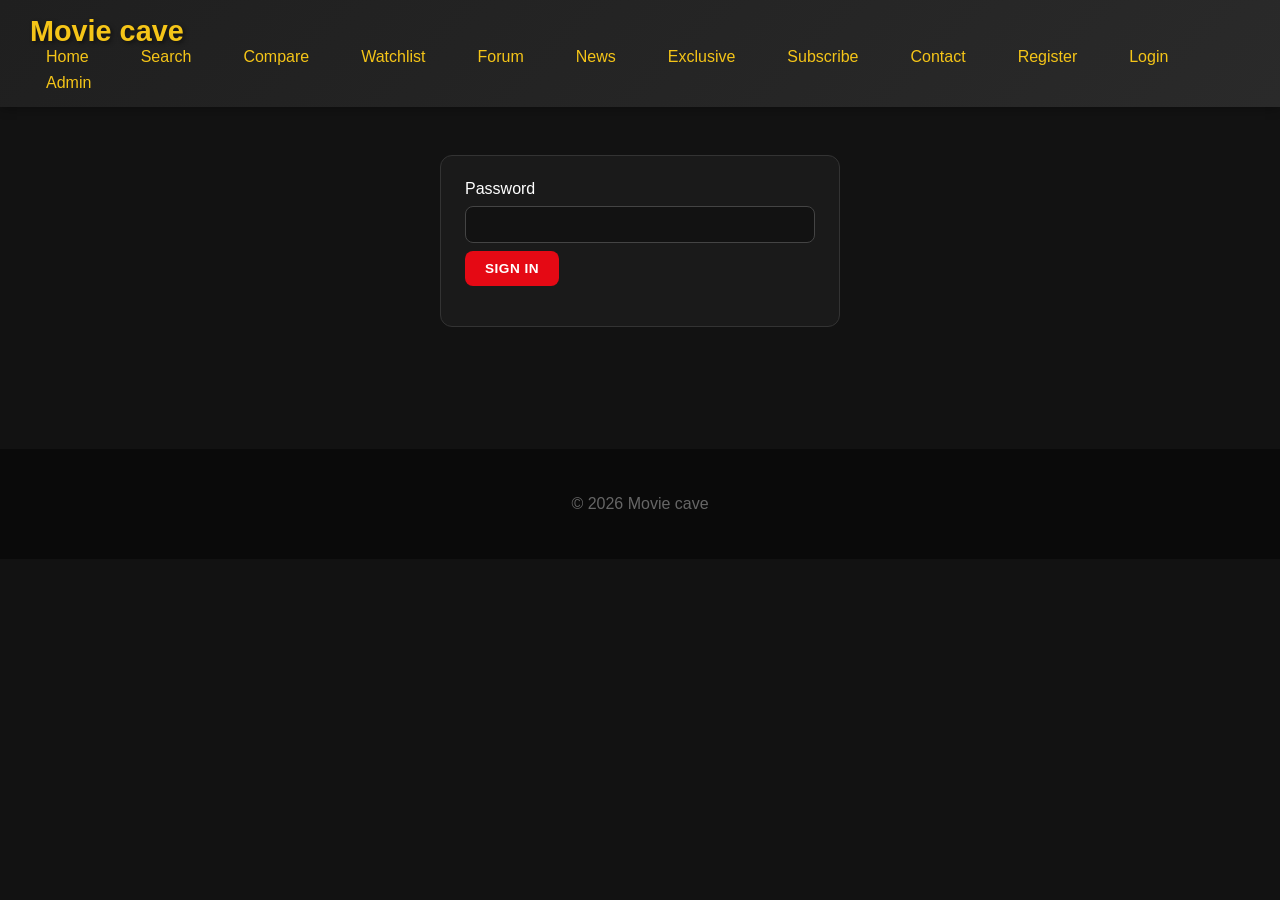
==== pages/admin.html @ 4c160a3e "Add session notification and toolbar buttons to admin panel for enhanced functionality" ====
<!DOCTYPE html>
<html lang="en">
<head>
  <meta charset="UTF-8">
  <meta name="viewport" content="width=device-width, initial-scale=1.0">
  <title>Admin — Movie cave</title>
  <link rel="stylesheet" href="../css/style.css">
</head>
<body>

<nav class="navbar">
  <h2>Movie cave</h2>
  <ul>
    <li><a href="../index.html">Home</a></li>
    <li><a href="search.html">Search</a></li>
    <li><a href="compare.html">Compare</a></li>
    <li><a href="watchlist.html">Watchlist</a></li>
    <li><a href="forum.html#forum-section">Forum</a></li>
    <li><a href="news.html">News</a></li>
    <li><a href="exclusive.html">Exclusive</a></li>
    <li><a href="subscribe.html">Subscribe</a></li>
    <li><a href="contact.html">Contact</a></li>
    <li><a href="signup.html">Register</a></li>
    <li><a href="login.html">Login</a></li>
    <li><a href="admin.html">Admin</a></li>
  </ul>
</nav>

<main class="page-main">
  <div class="admin-login" id="adminLoginBox">
    <label for="adminPass">Password</label>
    <input type="password" id="adminPass" autocomplete="current-password" style="width:100%;padding:10px;margin:8px 0;border-radius:8px;background:#121212;color:#fff;border:1px solid #444;">
    <button type="button" id="adminLoginBtn" class="primary" style="padding:10px 20px;border-radius:8px;cursor:pointer;background:#e50914;color:#fff;border:none;font-weight:bold;">Sign in</button>
    <p id="adminLoginMsg" style="color:#f88;margin-top:10px;"></p>
  </div>

  <div class="admin-panel" id="adminPanel">
    <p style="color:#8f8;">Session active in this browser.</p>
    <button type="button" id="adminLogout" style="margin-bottom:24px;padding:8px 16px;border-radius:8px;cursor:pointer;">Lock panel</button>

    <!-- Movies -->
    <section class="admin-section">
      <h2>Movies &amp; series (<span id="movieCount">0</span>)</h2>
      <p style="color:#888;font-size:14px;">Add, edit, or remove catalog titles. “Copy bundled catalog” saves the default list to storage so edits apply across every page.</p>
      <div class="admin-toolbar">
        <button type="button" id="btnSeedCatalog">Copy bundled catalog to storage</button>
        <button type="button" id="btnResetCatalog" class="danger">Remove custom catalog (revert to code defaults)</button>
        <button type="button" id="btnExportJson">Show / copy JSON</button>
        <label class="file-btn">Import JSON<input type="file" id="importJsonFile" accept="application/json,.json"></label>
      </div>
      <textarea id="exportJsonArea" placeholder="Click “Show / copy JSON” to fill export…" readonly></textarea>

      <h3 style="margin-top:24px;font-size:1rem;color:#f5c518;">Title editor</h3>
      <form id="movieEditorForm" class="movie-editor-grid">
        <input type="hidden" id="editMovieId" value="">
        <label class="full">Title
          <input type="text" id="m_title" required placeholder="Inception">
        </label>
        <label>Rating (/10)
          <input type="number" id="m_rating" step="0.1" min="0" max="10" required value="7">
        </label>
        <label>Release year
          <input type="number" id="m_year" min="1888" max="2100" required value="2024">
        </label>
        <label>Type
          <select id="m_mediaType">
            <option value="movie">Movie</option>
            <option value="series">TV series</option>
          </select>
        </label>
        <label>Region
          <select id="m_region">
            <option value="foreign">International</option>
            <option value="arabic">Arabic cinema</option>
          </select>
        </label>
        <label class="full">Poster path (e.g. images/poster.jpg)
          <input type="text" id="m_poster" required placeholder="images/my-poster.jpg">
        </label>
        <label class="full">Genres (comma-separated)
          <input type="text" id="m_genre" required placeholder="Action, Sci-Fi">
        </label>
        <label class="full">Director
          <input type="text" id="m_director" required placeholder="Director name">
        </label>
        <label class="full">Cast (comma-separated)
          <textarea id="m_cast" rows="2" placeholder="Actor A, Actor B"></textarea>
        </label>
        <label class="full">Description
          <textarea id="m_description" rows="4" required placeholder="Plot summary…"></textarea>
        </label>
        <label class="full">YouTube trailer ID (optional)
          <input type="text" id="m_trailer" placeholder="e.g. YoHD9XAuDmE">
        </label>
        <div class="full admin-toolbar" style="margin:0;">
          <button type="submit" class="primary">Save title</button>
          <button type="button" id="btnClearMovieForm">Clear form (new)</button>
        </div>
      </form>

      <h3 style="margin-top:28px;font-size:1rem;color:#f5c518;">All titles</h3>
      <input type="search" id="movieAdminFilter" placeholder="Filter list…" style="width:100%;max-width:400px;padding:10px;margin:12px 0;border-radius:8px;background:#1a1a1a;color:#fff;border:1px solid #333;">
      <div id="movieListAdmin"></div>
    </section>

    <!-- Reviews -->
    <section class="admin-section">
      <h2>User reviews (<span id="reviewCount">0</span>)</h2>
      <div id="adminReviews"></div>
    </section>

    <!-- Forum -->
    <section class="admin-section">
      <h2>Discussion forum (<span id="forumCount">0</span>)</h2>
      <div id="adminForum"></div>
    </section>

    <!-- Registered users -->
    <section class="admin-section">
      <h2>Registered accounts (<span id="userCount">0</span>)</h2>
      <p style="color:#888;font-size:14px;">Sign-up page users (demo).</p>
      <div id="adminUsers"></div>
    </section>

    <!-- Subscriptions -->
    <section class="admin-section">
      <h2>Subscriptions (demo)</h2>
      <p style="color:#888;font-size:14px;">Clear the subscription flag stored in this browser.</p>
      <button type="button" id="btnClearSub">Clear saved subscription</button>
    </section>
  </div>
</main>

<footer>
  <p>© 2026 Movie cave</p>
</footer>

<script src="../js/script.js"></script>
<script>
(function () {
  const SESSION_KEY = 'mc_admin_session';
  const DEMO_PASS = 'admin123';
  const REVIEWS_KEY = 'movieReviews';
  const FORUM_KEY = 'forumPosts';
  const USERS_KEY = 'mc_registered_users';

  const loginBox = document.getElementById('adminLoginBox');
  const panel = document.getElementById('adminPanel');
  const msg = document.getElementById('adminLoginMsg');

  let editingNumericId = null;

  function esc(s) {
    if (s == null) return '';
    const d = document.createElement('div');
    d.textContent = s;
    return d.innerHTML;
  }

  function safeJsonParse(key, fallback) {
    try {
      const raw = localStorage.getItem(key);
      if (raw == null || raw === '') return fallback;
      const v = JSON.parse(raw);
      return v == null ? fallback : v;
    } catch (e) {
      console.warn('admin: bad JSON for', key, e);
      return fallback;
    }
  }

  function isAuthed() {
    return sessionStorage.getItem(SESSION_KEY) === '1';
  }

  function showPanel() {
    loginBox.style.display = 'none';
    panel.classList.add('visible');
    renderAll();
  }

  function hidePanel() {
    sessionStorage.removeItem(SESSION_KEY);
    loginBox.style.display = 'block';
    panel.classList.remove('visible');
  }

  function parseCast(str) {
    return String(str || '').split(',').map(function (s) { return s.trim(); }).filter(Boolean);
  }

  function nextMovieId(list) {
    const ids = list.map(function (m) { return Number(m.id) || 0; });
    return (Math.max.apply(null, ids.concat([0])) || 0) + 1;
  }

  function normalizeMovie(raw) {
    const m = Object.assign({}, raw);
    m.id = parseInt(m.id, 10);
    if (Number.isNaN(m.id)) m.id = 0;
    m.rating = parseFloat(m.rating);
    if (Number.isNaN(m.rating)) m.rating = 0;
    m.year = parseInt(m.year, 10);
    if (Number.isNaN(m.year)) m.year = new Date().getFullYear();
    if (!Array.isArray(m.cast)) m.cast = parseCast(m.cast || '');
    if (!m.reviews) m.reviews = [];
    if (!m.mediaType) m.mediaType = 'movie';
    if (!m.region) m.region = 'foreign';
    m.genre = String(m.genre || '');
    m.director = String(m.director || '');
    m.description = String(m.description || '');
    m.poster = String(m.poster || 'images/placeholder.jpg');
    m.title = String(m.title || '').trim();
    if (m.trailerYoutubeId) m.trailerYoutubeId = String(m.trailerYoutubeId).trim();
    else delete m.trailerYoutubeId;
    return m;
  }

  function getCatalog() {
    if (typeof getMoviesDb !== 'function') return [];
    var db = getMoviesDb();
    return Array.isArray(db) ? db.slice() : [];
  }

  function saveCatalog(arr) {
    try {
      var cleaned = arr.map(function (m) { return normalizeMovie(m); });
      if (typeof saveMoviesCatalogToStorage !== 'function') {
        alert('Save failed: catalog API missing. Reload the page.');
        return;
      }
      saveMoviesCatalogToStorage(cleaned);
    } catch (e) {
      console.error(e);
      alert('Could not save catalog.');
    }
  }

  function renderMovieAdminList() {
    var el = document.getElementById('movieListAdmin');
    if (!el) return;
    var q = (document.getElementById('movieAdminFilter') || {}).value || '';
    var ql = q.toLowerCase().trim();
    var list = getCatalog();
    if (ql) {
      list = list.filter(function (m) {
        return String(m.title).toLowerCase().includes(ql) || String(m.genre).toLowerCase().includes(ql);
      });
    }
    var cnt = document.getElementById('movieCount');
    if (cnt) cnt.textContent = String(getCatalog().length);
    if (!list.length) {
      el.innerHTML = '<p style="color:#888;">No results.</p>';
      return;
    }
    el.innerHTML = list.map(function (m) {
      return '<div class="movie-row" data-mid="' + esc(m.id) + '">' +
        '<div class="movie-row-meta"><strong>#' + esc(m.id) + ' — ' + esc(m.title) + '</strong> (' + esc(m.year) + ') · ⭐ ' + esc(m.rating) +
        '<br><span style="color:#888;font-size:13px;">' + esc(m.genre) + ' · ' + esc(m.mediaType) + '</span></div>' +
        '<div class="movie-row-actions">' +
        '<button type="button" class="btn-edit-movie">Edit</button>' +
        '<button type="button" class="btn-del-movie danger">Delete</button>' +
        '</div></div>';
    }).join('');
  }

  function fillMovieForm(m) {
    var nid = parseInt(m.id, 10);
    editingNumericId = Number.isNaN(nid) ? null : nid;
    document.getElementById('editMovieId').value = String(m.id);
    document.getElementById('m_title').value = m.title;
    document.getElementById('m_rating').value = m.rating;
    document.getElementById('m_year').value = m.year;
    document.getElementById('m_mediaType').value = (m.mediaType || 'movie').toLowerCase() === 'series' ? 'series' : 'movie';
    document.getElementById('m_region').value = (m.region || 'foreign').toLowerCase() === 'arabic' ? 'arabic' : 'foreign';
    document.getElementById('m_poster').value = m.poster;
    document.getElementById('m_genre').value = m.genre;
    document.getElementById('m_director').value = m.director;
    document.getElementById('m_cast').value = (m.cast || []).join(', ');
    document.getElementById('m_description').value = m.description;
    document.getElementById('m_trailer').value = m.trailerYoutubeId || '';
    document.getElementById('movieEditorForm').scrollIntoView({ behavior: 'smooth', block: 'start' });
  }

  function clearMovieForm() {
    editingNumericId = null;
    document.getElementById('editMovieId').value = '';
    document.getElementById('movieEditorForm').reset();
    document.getElementById('m_rating').value = '7';
    document.getElementById('m_year').value = '2024';
  }

  function renderReviews() {
    var el = document.getElementById('adminReviews');
    if (!el) return;
    var reviews = safeJsonParse(REVIEWS_KEY, []);
    if (!Array.isArray(reviews)) reviews = [];
    var rc = document.getElementById('reviewCount');
    if (rc) rc.textContent = String(reviews.length);
    if (!reviews.length) {
      el.innerHTML = '<p style="color:#888;">No reviews.</p>';
      return;
    }
    el.innerHTML = reviews.map(function (r, i) {
      return '<div class="mod-item" data-review-index="' + i + '"><strong>' + esc(r.movie) + '</strong> — ' + esc(r.rating) + '/5<p>' + esc(r.text) + '</p><button type="button" class="del-review">Remove</button></div>';
    }).join('');
  }

  function renderForum() {
    var el = document.getElementById('adminForum');
    if (!el) return;
    var posts = safeJsonParse(FORUM_KEY, []);
    if (!Array.isArray(posts)) posts = [];
    var fc = document.getElementById('forumCount');
    if (fc) fc.textContent = String(posts.length);
    if (!posts.length) {
      el.innerHTML = '<p style="color:#888;">No posts.</p>';
      return;
    }
    el.innerHTML = posts.map(function (p) {
      return '<div class="mod-item" data-post-id="' + esc(p.id) + '"><strong>' + esc(p.title) + '</strong><p class="post-meta">By ' + esc(p.author || 'Guest') + '</p><p>' + esc(p.body) + '</p><button type="button" class="del-post">Remove post</button></div>';
    }).join('');
  }

  function renderUsers() {
    var el = document.getElementById('adminUsers');
    if (!el) return;
    var users = safeJsonParse(USERS_KEY, []);
    if (!Array.isArray(users)) users = [];
    var uc = document.getElementById('userCount');
    if (uc) uc.textContent = String(users.length);
    if (!users.length) {
      el.innerHTML = '<p style="color:#888;">No registered users yet.</p>';
      return;
    }
    el.innerHTML = users.map(function (u, i) {
      return '<div class="mod-item" data-user-index="' + i + '"><strong>' + esc(u.name || '') + '</strong><br><span style="color:#aaa;">' + esc(u.email || '') + '</span><br><button type="button" class="del-user">Delete account</button></div>';
    }).join('');
  }

  function renderAll() {
    renderMovieAdminList();
    renderReviews();
    renderForum();
    renderUsers();
    var ex = document.getElementById('exportJsonArea');
    if (ex) ex.value = '';
  }

  document.getElementById('adminLoginBtn').addEventListener('click', function () {
    const v = document.getElementById('adminPass').value;
    if (v === DEMO_PASS) {
      sessionStorage.setItem(SESSION_KEY, '1');
      msg.textContent = '';
      showPanel();
    } else {
      msg.textContent = 'Wrong password.';
    }
  });

  document.getElementById('adminLogout').addEventListener('click', hidePanel);

  document.getElementById('btnSeedCatalog').addEventListener('click', function () {
    if (!isAuthed()) return;
    if (!confirm('This will replace the stored catalog with a full copy of the bundled default list. Continue?')) return;
    const copy = typeof getBundledMoviesDefault === 'function' ? getBundledMoviesDefault() : [];
    saveCatalog(copy);
    clearMovieForm();
    renderMovieAdminList();
    alert('Saved. Refresh the home page to see changes.');
  });

  document.getElementById('btnResetCatalog').addEventListener('click', function () {
    if (!isAuthed()) return;
    if (!confirm('Remove the custom catalog? The site will read titles from the code file only.')) return;
    if (typeof resetMoviesCatalogToBundledDefault === 'function') resetMoviesCatalogToBundledDefault();
    clearMovieForm();
    renderMovieAdminList();
    alert('Done. Reload other open tabs.');
  });

  document.getElementById('btnExportJson').addEventListener('click', function () {
    if (!isAuthed()) return;
    document.getElementById('exportJsonArea').value = JSON.stringify(getCatalog(), null, 2);
  });

  document.getElementById('importJsonFile').addEventListener('change', function (e) {
    if (!isAuthed()) return;
    const f = e.target.files && e.target.files[0];
    if (!f) return;
    const r = new FileReader();
    r.onload = function () {
      try {
        const data = JSON.parse(r.result);
        if (!Array.isArray(data)) throw new Error('Not an array');
        saveCatalog(data);
        renderMovieAdminList();
        alert('Imported ' + data.length + ' titles.');
      } catch (err) {
        alert('Invalid JSON file.');
      }
      e.target.value = '';
    };
    r.readAsText(f);
  });

  document.getElementById('movieEditorForm').addEventListener('submit', function (e) {
    e.preventDefault();
    if (!isAuthed()) return;
    var list = getCatalog();
    var trailerVal = document.getElementById('m_trailer').value.trim();
    var prev = editingNumericId != null ? list.find(function (m) { return Number(m.id) === Number(editingNumericId); }) : null;
    var obj = {
      id: editingNumericId != null ? editingNumericId : nextMovieId(list),
      title: document.getElementById('m_title').value.trim(),
      rating: document.getElementById('m_rating').value,
      year: document.getElementById('m_year').value,
      poster: document.getElementById('m_poster').value.trim(),
      genre: document.getElementById('m_genre').value.trim(),
      director: document.getElementById('m_director').value.trim(),
      cast: parseCast(document.getElementById('m_cast').value),
      description: document.getElementById('m_description').value.trim(),
      mediaType: document.getElementById('m_mediaType').value,
      region: document.getElementById('m_region').value,
      reviews: prev && Array.isArray(prev.reviews) ? prev.reviews.slice() : []
    };
    if (trailerVal) obj.trailerYoutubeId = trailerVal;
    var out;
    if (editingNumericId != null) {
      out = list.map(function (m) { return Number(m.id) === Number(editingNumericId) ? normalizeMovie(obj) : m; });
    } else {
      out = list.concat([normalizeMovie(obj)]);
    }
    saveCatalog(out);
    clearMovieForm();
    renderMovieAdminList();
    alert('Title saved.');
  });

  document.getElementById('btnClearMovieForm').addEventListener('click', clearMovieForm);

  document.getElementById('movieAdminFilter').addEventListener('input', renderMovieAdminList);

  document.getElementById('movieListAdmin').addEventListener('click', function (e) {
    if (!isAuthed()) return;
    const row = e.target.closest('.movie-row');
    if (!row) return;
    var id = parseInt(row.getAttribute('data-mid'), 10);
    if (Number.isNaN(id)) return;
    var list = getCatalog();
    var m = list.find(function (x) { return Number(x.id) === id; });
    if (!m) return;
    if (e.target.classList.contains('btn-edit-movie')) fillMovieForm(m);
    if (e.target.classList.contains('btn-del-movie')) {
      if (!confirm('Delete “' + m.title + '”?')) return;
      saveCatalog(list.filter(function (x) { return Number(x.id) !== id; }));
      if (Number(editingNumericId) === id) clearMovieForm();
      renderMovieAdminList();
    }
  });

  document.getElementById('adminReviews').addEventListener('click', function (e) {
    if (!isAuthed() || !e.target.classList.contains('del-review')) return;
    var item = e.target.closest('.mod-item');
    if (!item) return;
    var i = parseInt(item.getAttribute('data-review-index'), 10);
    if (Number.isNaN(i)) return;
    var reviews = safeJsonParse(REVIEWS_KEY, []);
    if (!Array.isArray(reviews)) reviews = [];
    reviews.splice(i, 1);
    localStorage.setItem(REVIEWS_KEY, JSON.stringify(reviews));
    renderReviews();
  });

  document.getElementById('adminForum').addEventListener('click', function (e) {
    if (!isAuthed() || !e.target.classList.contains('del-post')) return;
    var item = e.target.closest('.mod-item');
    if (!item) return;
    var id = item.getAttribute('data-post-id');
    var posts = safeJsonParse(FORUM_KEY, []);
    if (!Array.isArray(posts)) posts = [];
    posts = posts.filter(function (p) { return String(p.id) !== id; });
    localStorage.setItem(FORUM_KEY, JSON.stringify(posts));
    renderForum();
  });

  document.getElementById('adminUsers').addEventListener('click', function (e) {
    if (!isAuthed() || !e.target.classList.contains('del-user')) return;
    var item = e.target.closest('.mod-item');
    if (!item) return;
    var i = parseInt(item.getAttribute('data-user-index'), 10);
    if (Number.isNaN(i)) return;
    var users = safeJsonParse(USERS_KEY, []);
    if (!Array.isArray(users)) users = [];
    users.splice(i, 1);
    localStorage.setItem(USERS_KEY, JSON.stringify(users));
    renderUsers();
  });

  document.getElementById('btnClearSub').addEventListener('click', function () {
    if (!isAuthed()) return;
    localStorage.removeItem('mc_subscription_tier');
    localStorage.removeItem('mc_subscription_until');
    alert('Subscription cleared.');
  });

  if (isAuthed()) showPanel();
})();
</script>
</body>
</html>
---- css/style.css ----
*,
*::before,
*::after {
  box-sizing: border-box;
}

html {
  overflow-x: hidden;
}

body {
  margin: 0;
  font-family: Arial, sans-serif;
  background: #121212;
  color: white;
  overflow-x: hidden;
}

/* ======================== */
/* Navbar */
/* ======================== */
.navbar {
  display: flex;
  justify-content: space-between;
  align-items: center;
  background: linear-gradient(135deg, #1f1f1f, #2a2a2a);
  padding: 15px 30px;
  flex-wrap: wrap;
  box-shadow: 0 2px 10px rgba(0, 0, 0, 0.3);
  position: sticky;
  top: 0;
  z-index: 1000;
}

.navbar h2 {
  margin: 0;
  color: #f5c518;
  font-size: 1.8rem;
  text-shadow: 2px 2px 4px rgba(0, 0, 0, 0.5);
  animation: glow 2s ease-in-out infinite alternate;
}

@keyframes glow {
  from { text-shadow: 2px 2px 4px rgba(0, 0, 0, 0.5), 0 0 10px rgba(245, 197, 24, 0.3); }
  to { text-shadow: 2px 2px 4px rgba(0, 0, 0, 0.5), 0 0 20px rgba(245, 197, 24, 0.5); }
}

.navbar ul {
  display: flex;
  list-style: none;
  gap: 20px;
  margin: 0;
  padding: 0;
  flex-wrap: wrap;
  row-gap: 8px;
}

.navbar a {
  color: #f5c518;
  text-decoration: none;
  padding: 8px 16px;
  border-radius: 20px;
}

.navbar a:hover {
  color: white;
  background: rgba(245, 197, 24, 0.2);
}

.browse-toolbar {
  padding: 12px 20px 24px;
  max-width: 1400px;
  margin: 0 auto;
}
.browse-toolbar-inner {
  display: flex;
  flex-wrap: wrap;
  gap: 16px 24px;
  align-items: center;
  background: rgba(30, 30, 30, 0.85);
  border: 1px solid #333;
  border-radius: 12px;
  padding: 14px 18px;
}
.browse-toolbar label {
  color: #ccc;
  font-size: 14px;
  display: flex;
  align-items: center;
  gap: 10px;
}
.browse-toolbar select {
  background: #1a1a1a;
  color: #fff;
  border: 1px solid #444;
  border-radius: 8px;
  padding: 8px 12px;
  min-width: 200px;
}
.detail-trailer {
  margin-top: 40px;
}
.detail-trailer .ratio {
  position: relative;
  padding-bottom: 56.25%;
  height: 0;
  overflow: hidden;
  border-radius: 12px;
  max-width: 800px;
  border: 1px solid #333;
}
.detail-trailer iframe {
  position: absolute;
  top: 0;
  left: 0;
  width: 100%;
  height: 100%;
  border: 0;
}
.compare-page table {
  width: 100%;
  border-collapse: collapse;
  margin-top: 20px;
}
.compare-page th,
.compare-page td {
  border: 1px solid #333;
  padding: 12px 14px;
  text-align: left;
  vertical-align: top;
}
.compare-page th {
  background: #1a1a1a;
  color: #f5c518;
}
.subscribe-plans {
  display: grid;
  grid-template-columns: repeat(auto-fit, minmax(240px, 1fr));
  gap: 20px;
  margin-top: 24px;
}
.plan-card {
  background: #1a1a1a;
  border: 1px solid #333;
  border-radius: 16px;
  padding: 24px;
}
.plan-card.featured {
  border-color: #f5c518;
  box-shadow: 0 0 24px rgba(245, 197, 24, 0.15);
}
.contact-form textarea {
  min-height: 120px;
  resize: vertical;
}

/* ======================== */
/* Hero Section */
/* ======================== */
.hero {
  text-align: center;
  padding: 60px 20px;
  background: linear-gradient(135deg, #1a1a1a, #0a0a0a);
}

.hero h1 {
  font-size: 2.5rem;
  margin-bottom: 10px;
}

/* ======================== */
/* Cards Grid */
/* ======================== */
.cards {
  display: grid;
  grid-template-columns: repeat(4, minmax(180px, 1fr));
  gap: 15px;
  padding: 20px;
  max-width: 100%;
  margin: 0 auto;
}

/* Responsive - reduce to 3 columns on tablets */
@media (max-width: 1024px) {
  .cards {
    grid-template-columns: repeat(3, minmax(180px, 1fr));
  }
}

/* Responsive - reduce to 2 columns on mobile */
@media (max-width: 768px) {
  .cards {
    grid-template-columns: repeat(2, minmax(180px, 1fr));
  }
}

/* Responsive - reduce to 1 column on very small screens */
@media (max-width: 480px) {
  .cards {
    grid-template-columns: repeat(1, minmax(180px, 1fr));
  }
}

/* ======================== */
/* Trending Section */
/* ======================== */
.trending-section {
  padding: 30px 20px;
  background: linear-gradient(135deg, #1a1a1a, #0a0a0a);
  margin-bottom: 30px;
}

.trending-slider {
  display: flex;
  gap: 20px;
  overflow-x: auto;
  padding: 20px 0;
  scroll-behavior: smooth;
}

.trending-slider::-webkit-scrollbar {
  height: 8px;
}

.trending-slider::-webkit-scrollbar-track {
  background: #1f1f1f;
  border-radius: 4px;
}

.trending-slider::-webkit-scrollbar-thumb {
  background: #f5c518;
  border-radius: 4px;
}

.trending-slider .card {
  flex-shrink: 0;
  width: 220px;
}

.card {
  background: linear-gradient(145deg, #1f1f1f, #2a2a2a);
  padding: 15px;
  width: 100%;
  border-radius: 16px;
  text-align: center;
  transition: all 0.4s cubic-bezier(0.175, 0.885, 0.32, 1.275);
  cursor: pointer;
  position: relative;
  overflow: hidden;
  border: 1px solid rgba(245, 197, 24, 0.1);
  display: flex;
  flex-direction: column;
}

.card::before {
  content: '';
  position: absolute;
  top: 0;
  left: 0;
  right: 0;
  bottom: 0;
  background: linear-gradient(45deg, transparent, rgba(245, 197, 24, 0.1), transparent);
  transform: translateX(-100%);
  transition: transform 0.6s;
}

.card:hover::before {
  transform: translateX(100%);
}

.card:hover {
  transform: translateY(-12px) scale(1.02);
  box-shadow: 0 20px 40px rgba(245, 197, 24, 0.4);
  border-color: rgba(245, 197, 24, 0.3);
}

.card img {
  width: 100%;
  border-radius: 12px;
  height: 280px;
  object-fit: cover;
  transition: transform 0.3s ease;
}

.card:hover img {
  transform: scale(1.05);
}

.card h3 {
  margin: 12px 0 5px;
  font-size: 1.2rem;
  line-height: 1.25;
  min-height: 2.5em; /* keep cards aligned even with 1/2 line titles */
  display: -webkit-box;
  -webkit-line-clamp: 2;
  -webkit-box-orient: vertical;
  overflow: hidden;
}

.card p {
  margin: 5px 0;
  color: #ccc;
  font-size: 0.95rem;
}

/* Keep action button aligned across cards (Search/Home grids) */
.card button {
  margin-top: auto;
  width: 100%;
}

@media (min-width: 1400px) {
  .card {
    width: 260px;
  }
  .card img {
    height: 340px;
  }
}

@media (max-width: 768px) {
  .card {
    width: 170px;
  }
  .card img {
    height: 220px;
  }
  .navbar {
    flex-direction: column;
    text-align: center;
  }
  .navbar ul {
    justify-content: center;
    margin-top: 10px;
  }
}

@media (max-width: 480px) {
  .card {
    width: 140px;
    padding: 10px;
  }
  .card img {
    height: 180px;
  }
  .card h3 {
    font-size: 1rem;
  }
}

/* ======================== */
/* Buttons */
/* ======================== */
button {
  background: linear-gradient(135deg, #f5c518, #e0b000);
  border: none;
  padding: 10px 18px;
  cursor: pointer;
  border-radius: 25px;
  font-weight: bold;
  transition: all 0.3s ease;
  position: relative;
  overflow: hidden;
  text-transform: uppercase;
  letter-spacing: 0.5px;
  font-size: 0.85rem;
}

button::before {
  content: '';
  position: absolute;
  top: 50%;
  left: 50%;
  width: 0;
  height: 0;
  border-radius: 50%;
  background: rgba(255, 255, 255, 0.3);
  transform: translate(-50%, -50%);
  transition: width 0.6s, height 0.6s;
}

button:hover::before {
  width: 300px;
  height: 300px;
}

button:hover {
  transform: translateY(-2px);
  box-shadow: 0 8px 20px rgba(245, 197, 24, 0.4);
}

button:active {
  transform: translateY(0);
}

/* Loading animation */
.loading {
  display: inline-block;
  width: 20px;
  height: 20px;
  border: 3px solid rgba(245, 197, 24, 0.3);
  border-radius: 50%;
  border-top-color: #f5c518;
  animation: spin 1s ease-in-out infinite;
}

@keyframes spin {
  to { transform: rotate(360deg); }
}

/* ======================== */
/* Main Content */
/* ======================== */
main.page-main {
  max-width: 1200px;
  margin: 0 auto;
  padding: 24px 15px 48px;
}

.page-main h1 {
  font-size: 1.8rem;
  margin-bottom: 16px;
  color: #f5c518;
}

.page-section {
  margin-bottom: 40px;
}

.page-section > h2 {
  font-size: 1.3rem;
  margin-bottom: 12px;
  color: #f5c518;
  border-bottom: 2px solid #333;
  padding-bottom: 8px;
}

/* ======================== */
/* Card Wide */
/* ======================== */


/* ======================== */
/* Forms */
/* ======================== */
.form-stack label {
  display: block;
  margin-top: 12px;
  margin-bottom: 4px;
  font-size: 0.9rem;
  color: #ccc;
}

.form-stack input,
.form-stack textarea,
.form-stack select {
  width: 100%;
  max-width: 480px;
  box-sizing: border-box;
  padding: 10px;
  border: 1px solid #333;
  border-radius: 8px;
  background: #1a1a1a;
  color: #fff;
  font-family: inherit;
}

.form-stack textarea {
  min-height: 100px;
  resize: vertical;
}

.form-stack button {
  margin-top: 16px;
  border-radius: 8px;
}

/* ======================== */
/* Stars Rating */
/* ======================== */
.stars {
  color: #f5c518;
  letter-spacing: 2px;
  margin: 8px 0;
  font-size: 1.1rem;
}

/* ======================== */
/* Reviews & Posts */
/* ======================== */
.review-body,
.post-body {
  color: #ccc;
  line-height: 1.5;
  margin: 0;
}

.forum-post {
  margin-bottom: 20px;
}

.post-meta {
  font-size: 0.85rem;
  color: #888;
  margin: 4px 0 12px;
}

.comments-block {
  margin-top: 16px;
  padding-top: 12px;
  border-top: 1px solid #333;
}

.comments-block h4 {
  font-size: 0.95rem;
  margin: 0 0 8px;
  color: #bbb;
}

.comment-item {
  background: #181818;
  padding: 8px 10px;
  border-radius: 8px;
  margin-bottom: 8px;
  font-size: 0.9rem;
}

.comment-item .who {
  color: #f5c518;
  margin-bottom: 4px;
}

/* ======================== */
/* News Page */
/* ======================== */

.news-date {
  color: #888;
  font-size: 0.9rem;
  margin-top: 8px;
}

.card.news-card {
  padding: 0;
  overflow: hidden;
}

.news-card .news-poster {
  margin: 0;
  line-height: 0;
  background: #0d0d0d;
}

.news-card .news-poster img {
  width: 100%;
  max-height: 320px;
  object-fit: cover;
  display: block;
}

.news-card .news-body {
  padding: 12px;
}

.news-desc {
  color: #aaa;
  font-size: 0.9rem;
  line-height: 1.45;
  margin: 10px 0 0;
}

.news-source {
  font-size: 0.72rem;
  color: #555;
  margin-top: 10px;
}

.page-main .news-note {
  color: #666;
  font-size: 0.8rem;
  margin-top: 24px;
  line-height: 1.4;
}

/* ======================== */
/* Search Input */
/* ======================== */
#searchInput {
  width: 100%;
  padding: 12px;
  font-size: 16px;
  border-radius: 8px;
  background: #1f1f1f;
  color: white;
  border: 1px solid #333;
  box-sizing: border-box;
}

#searchInput:focus {
  outline: none;
  border-color: #f5c518;
}

#searchResults {
  /* Let .cards control the layout for consistency with Home */
  padding: 20px;
}

/* Search page: smaller cards + more spacing (without affecting Home) */
#searchResults.cards {
  grid-template-columns: repeat(4, minmax(150px, 190px));
  gap: 44px;
  justify-content: center;
  padding: 28px 10px;
}

/* Extra breathing room per card (search only) */
#searchResults.cards .card {
  margin: 6px;
}

@media (max-width: 1024px) {
  #searchResults.cards {
    grid-template-columns: repeat(3, minmax(150px, 190px));
  }
}

@media (max-width: 768px) {
  #searchResults.cards {
    grid-template-columns: repeat(2, minmax(150px, 190px));
    gap: 32px;
  }
}

@media (max-width: 480px) {
  #searchResults.cards {
    grid-template-columns: repeat(1, minmax(150px, 190px));
  }
}

/* ======================== */
/* Watchlist Page */
/* ======================== */
#watchlist {
  display: flex;
  flex-direction: column;
  gap: 15px;
  padding: 20px;
}

/* ======================== */
/* Genre Sidebar */
/* ======================== */
.genre-sidebar {
  position: fixed;
  left: 0;
  top: 80px;
  width: 220px;
  height: calc(100vh - 80px);
  background: linear-gradient(135deg, #1f1f1f, #2a2a2a);
  padding: 48px 16px 16px;
  border-right: 1px solid rgba(245, 197, 24, 0.2);
  overflow: hidden;
  display: flex;
  flex-direction: column;
  transition: transform 0.3s ease;
  z-index: 100;
}

.genre-sidebar h3 {
  color: #f5c518;
  margin: 0 0 12px;
  font-size: 1.15rem;
  text-align: center;
  flex-shrink: 0;
}

.genre-list {
  list-style: none;
  padding: 0;
  margin: 0;
  flex: 1;
  min-height: 0;
  display: flex;
  flex-direction: column;
  gap: 4px;
}

.genre-list li {
  margin: 0;
  flex: 1 1 0;
  min-height: 0;
  display: flex;
}

.genre-list a {
  flex: 1;
  display: flex;
  align-items: center;
  justify-content: center;
  text-align: center;
  padding: 6px 12px;
  color: #ccc;
  text-decoration: none;
  border-radius: 8px;
  transition: background 0.3s, color 0.3s, box-shadow 0.3s;
  font-size: 0.95rem;
  line-height: 1.2;
}

.genre-list a:hover {
  background: #f5c518;
  color: #121212;
  box-shadow: 0 0 0 1px rgba(245, 197, 24, 0.4);
}

.genre-list a.active {
  background: #f5c518;
  color: #121212;
}

.main-content-with-sidebar {
  margin-left: 220px;
  padding: 20px;
  width: calc(100% - 220px);
}

/* Ensure cards container has full width */
.main-content-with-sidebar .cards {
  max-width: 100%;
}

.menu-toggle {
  display: block;
  position: fixed;
  left: 10px;
  top: 90px;
  background: #f5c518;
  color: #121212;
  border: none;
  padding: 10px;
  border-radius: 50%;
  cursor: pointer;
  z-index: 1200;
  font-size: 1.2rem;
}

@media (max-width: 768px) {
  .genre-sidebar {
    transform: translateX(-100%);
  }
  
  .genre-sidebar.active {
    transform: translateX(0);
  }
  
  .main-content-with-sidebar {
    margin-left: 0;
  }
}

/* Desktop / tablet wide: sidebar open by default; .active hides it (toggle closes panel) */
@media (min-width: 769px) {
  .genre-sidebar.active {
    transform: translateX(-100%);
  }

  .genre-sidebar.active ~ .main-content-with-sidebar {
    margin-left: 0;
    width: 100%;
    max-width: 100%;
  }
}

/* ======================== */
/* Genre Sections */
/* ======================== */
.genre-section {
  margin-bottom: 40px;
  background: linear-gradient(135deg, #1a1a1a, #0a0a0a);
  padding: 30px 20px;
  border-radius: 20px;
  border: 1px solid rgba(245, 197, 24, 0.2);
}

.genre-title {
  color: #f5c518;
  font-size: 1.5rem;
  margin-bottom: 25px;
  text-align: center;
  text-shadow: 2px 2px 4px rgba(0, 0, 0, 0.5);
}

.genre-section .cards {
  display: flex;
  gap: 25px;
  flex-wrap: wrap;
  justify-content: center;
}

/* ======================== */
/* Footer */
/* ======================== */
footer {
  text-align: center;
  padding: 30px;
  background: #0a0a0a;
  color: #666;
  margin-top: 50px;
}

/* ======================== */
/* Movie Details Page */
/* ======================== */
.details-container {
  display: flex;
  gap: 40px;
  flex-wrap: wrap;
  align-items: flex-start;
}

.details-poster {
  flex: 1;
  min-width: 280px;
  max-width: 350px;
}

.details-poster img {
  width: 100%;
  border-radius: 20px;
  box-shadow: 0 20px 40px rgba(0, 0, 0, 0.4);
}

.details-info {
  flex: 2;
}

.details-info h1 {
  margin-top: 0;
  font-size: 2rem;
  color: #f5c518;
}

.details-info p {
  line-height: 1.6;
  color: #ddd;
}

.cast-badge {
  background: #333;
  padding: 8px 18px;
  border-radius: 25px;
  font-size: 0.9rem;
  display: inline-block;
  margin-right: 10px;
  margin-bottom: 10px;
}
/* ======================== */
/* Featured Today Section */
/* ======================== */
.featured-section {
  background: linear-gradient(135deg, #000000, #000000);
  padding: 50px 20px;
  margin: 30px 0;
  border-radius: 24px;
  border: 1px solid #000000;
}

.featured-header {
  text-align: center;
  margin-bottom: 30px;
}

.featured-header h2 {
  font-size: 2rem;
  color: #f5c518;
  margin-bottom: 10px;
}

.featured-header h2 span {
  background: #f5c518;
  color: #121212;
  padding: 5px 15px;
  border-radius: 30px;
  font-size: 0.9rem;
  margin-left: 10px;
}

.featured-header p {
  color: #aaa;
  font-size: 1rem;
}

.featured-slider {
  display: flex;
  gap: 25px;
  overflow-x: auto;
  scroll-snap-type: x mandatory;
  padding: 20px 10px;
  scroll-behavior: smooth;
  -webkit-overflow-scrolling: touch;
}

.featured-slider::-webkit-scrollbar {
  height: 8px;
}

.featured-slider::-webkit-scrollbar-track {
  background: #1f1f1f;
  border-radius: 10px;
}

.featured-slider::-webkit-scrollbar-thumb {
  background: #f5c518;
  border-radius: 10px;
}

.featured-card {
  flex: 0 0 280px;
  scroll-snap-align: start;
  background: #1f1f1f;
  border-radius: 20px;
  overflow: hidden;
  transition: transform 0.3s, box-shadow 0.3s;
  cursor: pointer;
  position: relative;
}

.featured-card:hover {
  transform: translateY(-10px);
  box-shadow: 0 15px 35px rgba(245, 197, 24, 0.2);
}

.featured-card .featured-badge {
  position: absolute;
  top: 10px;
  left: 10px;
  background: #f5c518;
  color: #121212;
  padding: 5px 12px;
  border-radius: 20px;
  font-size: 0.7rem;
  font-weight: bold;
  z-index: 1;
}

.featured-card .featured-type {
  position: absolute;
  top: 10px;
  right: 10px;
  background: rgba(0, 0, 0, 0.7);
  color: #f5c518;
  padding: 5px 12px;
  border-radius: 20px;
  font-size: 0.7rem;
  font-weight: bold;
  z-index: 1;
}

.featured-card img {
  width: 100%;
  height: 380px;
  object-fit: cover;
  transition: transform 0.3s;
}

.featured-card:hover img {
  transform: scale(1.05);
}

.featured-card .featured-info {
  padding: 15px;
}

.featured-card .featured-info h3 {
  margin: 0 0 8px;
  font-size: 1.1rem;
  color: #f5c518;
}

.featured-card .featured-info p {
  margin: 5px 0;
  color: #ccc;
  font-size: 0.85rem;
}

.featured-card .featured-rating {
  color: #f5c518;
  font-weight: bold;
  margin-top: 8px;
}

.featured-nav {
  display: flex;
  justify-content: center;
  gap: 15px;
  margin-top: 25px;
}

/* ======================== */
/* Login & Register Pages */
/* ======================== */
.login-page {
  min-height: calc(100vh - 140px);
  display: flex;
  align-items: center;
  justify-content: center;
  padding: 40px 20px;
  background: #0a0a0a;
}

.login-wrapper {
  width: 100%;
  max-width: 450px;
  margin: 0 auto;
}

.login-card {
  background: #141414;
  border-radius: 20px;
  padding: 45px 40px;
  border: 1px solid #2a2a2a;
  box-shadow: 0 20px 40px rgba(0, 0, 0, 0.4);
}

.login-card h1 {
  font-size: 32px;
  margin-bottom: 10px;
  text-align: center;
  color: #f5c518;
}

.login-subtitle {
  text-align: center;
  color: #aaa;
  margin-bottom: 35px;
  font-size: 14px;
}

.input-group {
  margin-bottom: 25px;
}

.login-form label {
  display: block;
  margin-bottom: 8px;
  font-size: 13px;
  color: #ccc;
}

.login-form input {
  width: 100%;
  padding: 14px 16px;
  border: 1px solid #333;
  border-radius: 10px;
  background: #1e1e1e;
  color: #fff;
  font-size: 14px;
  box-sizing: border-box;
}

.login-form input:focus {
  outline: none;
  border-color: #f5c518;
}

.password-wrapper {
  position: relative;
  width: 100%;
}

.password-wrapper input {
  width: 100%;
  padding-right: 45px;
  box-sizing: border-box;
}

.toggle-password {
  position: absolute;
  right: 14px;
  top: 50%;
  transform: translateY(-50%);
  background: none;
  border: none;
  color: #aaa;
  cursor: pointer;
  font-size: 18px;
}

.toggle-password:hover {
  color: #f5c518;
}

.form-options {
  display: flex;
  justify-content: space-between;
  align-items: center;
  margin: 20px 0 30px;
}

.checkbox-label {
  display: flex;
  align-items: center;
  gap: 8px;
  font-size: 13px;
  color: #bbb;
  cursor: pointer;
}

.checkbox-label input {
  width: 16px;
  height: 16px;
  margin: 0;
}

.forgot-link {
  color: #f5c518;
  text-decoration: none;
  font-size: 13px;
}

.forgot-link:hover {
  text-decoration: underline;
}

.login-submit-btn {
  width: 100%;
  background: #f5c518;
  color: white;
  border: none;
  padding: 14px;
  font-size: 16px;
  font-weight: bold;
  border-radius: 10px;
  cursor: pointer;
  transition: background 0.3s;
}

.login-submit-btn:hover {
  background: #d4a017;
}

.divider {
  display: flex;
  align-items: center;
  text-align: center;
  margin: 25px 0 20px;
}

.divider::before,
.divider::after {
  content: '';
  flex: 1;
  border-bottom: 1px solid #333;
}

.divider span {
  padding: 0 15px;
  color: #888;
  font-size: 12px;
}

.social-login {
  display: flex;
  gap: 15px;
  margin-bottom: 25px;
}

.social-btn {
  flex: 1;
  padding: 12px;
  border: 1px solid #333;
  border-radius: 10px;
  background: #1a1a1a;
  color: white;
  cursor: pointer;
  font-size: 14px;
  transition: all 0.3s;
}

.social-btn:hover {
  border-color: #f5c518;
  background: #252525;
}

.message-box {
  padding: 12px;
  margin: 15px 0;
  border-radius: 10px;
  text-align: center;
  font-size: 13px;
  display: none;
}

.signup-redirect {
  text-align: center;
  margin-top: 20px;
  font-size: 13px;
  color: #aaa;
}

.signup-redirect a {
  color: #f5c518;
  text-decoration: none;
}

.signup-redirect a:hover {
  text-decoration: underline;
}

@media (max-width: 500px) {
  .login-card {
    padding: 30px 25px;
  }
  .social-login {
    flex-direction: column;
    gap: 10px;
  }
}

/* ======================== */
/* Signup Page */
/* ======================== */
.signup-page {
  min-height: calc(100vh - 140px);
  display: flex;
  align-items: center;
  justify-content: center;
  padding: 40px 20px;
  background: #0a0a0a;
}

.signup-wrapper {
  width: 100%;
  max-width: 500px;
  margin: 0 auto;
}

.signup-card {
  background: #141414;
  border-radius: 20px;
  padding: 45px 40px;
  border: 1px solid #2a2a2a;
  box-shadow: 0 20px 40px rgba(0, 0, 0, 0.4);
}

.signup-card h1 {
  font-size: 32px;
  margin-bottom: 10px;
  text-align: center;
  color: #f5c518;
}

.signup-subtitle {
  text-align: center;
  color: #aaa;
  margin-bottom: 35px;
  font-size: 14px;
}

.signup-form label {
  display: block;
  margin-bottom: 8px;
  font-size: 13px;
  color: #ccc;
}

.signup-form input {
  width: 100%;
  padding: 14px 16px;
  border: 1px solid #333;
  border-radius: 10px;
  background: #1e1e1e;
  color: #fff;
  font-size: 14px;
  box-sizing: border-box;
}

.signup-form input:focus {
  outline: none;
  border-color: #f5c518;
}

.name-row {
  display: flex;
  gap: 15px;
  margin-bottom: 5px;
}

.name-row .input-group {
  flex: 1;
  margin-bottom: 20px;
}

.password-strength {
  font-size: 11px;
  margin-top: 5px;
  padding: 5px 10px;
  border-radius: 8px;
  display: inline-block;
}

.password-strength.weak {
  color: #ff8888;
  background: rgba(255, 68, 68, 0.1);
}

.password-strength.medium {
  color: #ffcc44;
  background: rgba(255, 204, 68, 0.1);
}

.password-strength.strong {
  color: #88ff88;
  background: rgba(136, 255, 136, 0.1);
}

.signup-btn {
  width: 100%;
  background: #f5c518;
  color: white;
  border: none;
  padding: 14px;
  font-size: 16px;
  font-weight: bold;
  border-radius: 10px;
  cursor: pointer;
  transition: background 0.3s;
  margin-top: 10px;
}

.signup-btn:hover {
  background: #d4a017;
}

.login-link {
  text-align: center;
  margin-top: 25px;
}

.login-link a {
  color: #f5c518;
  text-decoration: none;
  font-size: 13px;
}

.login-link a:hover {
  text-decoration: underline;
}

@media (max-width: 550px) {
  .signup-card {
    padding: 30px 25px;
  }
  .name-row {
    flex-direction: column;
    gap: 0;
  }
}

/* ======================== */
/* Forgot Password Page */
/* ======================== */
.forgot-page {
  min-height: calc(100vh - 140px);
  display: flex;
  align-items: center;
  justify-content: center;
  padding: 40px 20px;
  background: #0a0a0a;
}

.forgot-wrapper {
  width: 100%;
  max-width: 450px;
  margin: 0 auto;
}

.forgot-card {
  background: #141414;
  border-radius: 20px;
  padding: 45px 40px;
  border: 1px solid #2a2a2a;
  box-shadow: 0 20px 40px rgba(0, 0, 0, 0.4);
}

.forgot-card h1 {
  font-size: 32px;
  margin-bottom: 10px;
  text-align: center;
  color: #f5c518;
}

.forgot-subtitle {
  text-align: center;
  color: #aaa;
  margin-bottom: 35px;
  font-size: 14px;
}

.forgot-form label {
  display: block;
  margin-bottom: 8px;
  font-size: 13px;
  color: #ccc;
}

.forgot-form input {
  width: 100%;
  padding: 14px 16px;
  border: 1px solid #333;
  border-radius: 10px;
  background: #1e1e1e;
  color: #fff;
  font-size: 14px;
  box-sizing: border-box;
}

.forgot-form input:focus {
  outline: none;
  border-color: #f5c518;
}

.forgot-btn {
  width: 100%;
  background: #f5c518;
  color: white;
  border: none;
  padding: 14px;
  font-size: 16px;
  font-weight: bold;
  border-radius: 10px;
  cursor: pointer;
  transition: background 0.3s;
}

.forgot-btn:hover {
  background: #d4a017;
}

.back-link {
  text-align: center;
  margin-top: 25px;
}

.back-link a {
  color: #f5c518;
  text-decoration: none;
  font-size: 13px;
}

.back-link a:hover {
  text-decoration: underline;
}

@media (max-width: 500px) {
  .forgot-card {
    padding: 30px 25px;
  }
}

/* ======================== */
/* Watchlist Page */
/* ======================== */
.watchlist-container {
  max-width: 1200px;
  margin: 0 auto;
  padding: 20px;
}

.watchlist-header {
  text-align: center;
  margin-bottom: 40px;
}

.watchlist-header h1 {
  color: #f5c518;
  font-size: 2.5rem;
  margin-bottom: 10px;
}

.watchlist-grid {
  display: flex;
  gap: 25px;
  flex-wrap: wrap;
  justify-content: center;
  padding: 20px;
}

.watchlist-item {
  background: linear-gradient(145deg, #1f1f1f, #2a2a2a);
  padding: 15px;
  width: 220px;
  border-radius: 16px;
  text-align: center;
  transition: all 0.4s cubic-bezier(0.175, 0.885, 0.32, 1.275);
  cursor: pointer;
  position: relative;
  overflow: hidden;
  border: 1px solid rgba(245, 197, 24, 0.1);
}

.watchlist-item::before {
  content: '';
  position: absolute;
  top: 0;
  left: 0;
  right: 0;
  bottom: 0;
  background: linear-gradient(45deg, transparent, rgba(245, 197, 24, 0.1), transparent);
  transform: translateX(-100%);
  transition: transform 0.6s;
}

.watchlist-item:hover::before {
  transform: translateX(100%);
}

.watchlist-item:hover {
  transform: translateY(-12px) scale(1.02);
  box-shadow: 0 20px 40px rgba(245, 197, 24, 0.4);
  border-color: rgba(245, 197, 24, 0.3);
}

.watchlist-item img {
  width: 100%;
  border-radius: 12px;
  height: 280px;
  object-fit: cover;
  transition: transform 0.3s ease;
}

.watchlist-item:hover img {
  transform: scale(1.05);
}

.watchlist-info {
  padding: 15px;
}

.watchlist-info h3 {
  margin: 0 0 8px;
  color: #f5c518;
  font-size: 1.2rem;
}

.watchlist-info p {
  margin: 5px 0;
  color: #ccc;
  font-size: 0.9rem;
}

.watchlist-actions {
  display: flex;
  gap: 10px;
  margin-top: 15px;
}

.watchlist-actions button {
  flex: 1;
  padding: 10px 12px;
  border: none;
  border-radius: 20px;
  cursor: pointer;
  font-weight: bold;
  transition: all 0.3s ease;
  font-size: 0.85rem;
  text-transform: uppercase;
  letter-spacing: 0.5px;
}

.btn-remove {
  background: linear-gradient(135deg, #dc3545, #c82333);
  color: white;
}

.btn-remove:hover {
  background: linear-gradient(135deg, #c82333, #a02622);
  transform: translateY(-2px);
  box-shadow: 0 5px 15px rgba(220, 53, 69, 0.4);
}

.btn-view {
  background: linear-gradient(135deg, #f5c518, #e0b000);
  color: #121212;
}

.btn-view:hover {
  background: linear-gradient(135deg, #e0b000, #c9a000);
  transform: translateY(-2px);
  box-shadow: 0 5px 15px rgba(245, 197, 24, 0.4);
}

.empty-watchlist {
  text-align: center;
  padding: 60px 20px;
  color: #888;
}

.empty-watchlist h2 {
  font-size: 1.8rem;
  margin-bottom: 20px;
}

.empty-watchlist p {
  font-size: 1.1rem;
  margin-bottom: 30px;
}

.empty-watchlist a {
  display: inline-block;
  background: #f5c518;
  color: #121212;
  padding: 12px 24px;
  text-decoration: none;
  border-radius: 8px;
  font-weight: bold;
  transition: background 0.3s;
}

.empty-watchlist a:hover {
  background: #e0b000;
}

@media (max-width: 1200px) {
  .watchlist-grid {
    grid-template-columns: repeat(auto-fill, minmax(180px, 1fr));
  }
}

@media (max-width: 768px) {
  .watchlist-grid {
    grid-template-columns: repeat(auto-fill, minmax(160px, 1fr));
    gap: 15px;
  }
  .watchlist-item img {
    height: 240px;
  }
  .watchlist-info h3 {
    font-size: 1rem;
  }
  .watchlist-info p {
    font-size: 0.8rem;
  }
  .watchlist-actions button {
    font-size: 0.75rem;
    padding: 8px 10px;
  }
}

@media (max-width: 480px) {
  .watchlist-grid {
    grid-template-columns: repeat(auto-fill, minmax(140px, 1fr));
    gap: 12px;
  }
  .watchlist-item img {
    height: 200px;
  }
  .watchlist-info {
    padding: 10px;
  }
  .watchlist-info h3 {
    font-size: 0.9rem;
  }
  .watchlist-actions {
    gap: 8px;
  }
}

/* ======================== */
/* Admin Panel */
/* ======================== */
.admin-login {
  max-width: 400px;
  margin: 24px auto;
  padding: 24px;
  background: #1a1a1a;
  border-radius: 12px;
  border: 1px solid #333;
}

.admin-panel {
  display: none;
}

.admin-panel.visible {
  display: block;
}

.mod-item {
  background: #1f1f1f;
  border: 1px solid #333;
  border-radius: 8px;
  padding: 12px;
  margin-bottom: 10px;
}

.mod-item button {
  margin-top: 8px;
  margin-right: 8px;
}

.admin-section {
  margin-top: 40px;
  padding-top: 24px;
  border-top: 1px solid #333;
}

.admin-toolbar {
  display: flex;
  flex-wrap: wrap;
  gap: 10px;
  margin: 16px 0;
  align-items: center;
}

.admin-toolbar button,
.admin-toolbar label.file-btn {
  padding: 10px 16px;
  border-radius: 8px;
  cursor: pointer;
  background: #333;
  color: #f5c518;
  border: 1px solid #555;
  font-size: 14px;
  font-family: inherit;
}

.admin-toolbar button.danger,
button.btn-del-movie.danger {
  background: #4a1515;
  color: #faa;
  border-color: #633;
}

.admin-toolbar button.primary,
.movie-editor-grid button.primary,
.admin-login button.primary {
  background: #e50914;
  color: #fff;
  border: none;
  font-weight: bold;
}

.admin-toolbar label.file-btn {
  display: inline-block;
  margin: 0;
}

.admin-toolbar input[type="file"] {
  display: none;
}

.movie-editor-grid {
  display: grid;
  grid-template-columns: repeat(auto-fill, minmax(220px, 1fr));
  gap: 12px;
  max-width: 900px;
  margin-top: 16px;
}

.movie-editor-grid .full {
  grid-column: 1 / -1;
}

.movie-editor-grid label {
  display: flex;
  flex-direction: column;
  gap: 6px;
  font-size: 13px;
  color: #bbb;
}

.movie-editor-grid input,
.movie-editor-grid select,
.movie-editor-grid textarea {
  padding: 10px;
  border-radius: 8px;
  border: 1px solid #444;
  background: #121212;
  color: #fff;
  font-family: inherit;
}

.movie-row {
  display: flex;
  flex-wrap: wrap;
  gap: 12px;
  align-items: flex-start;
  justify-content: space-between;
  padding: 12px;
  background: #1a1a1a;
  border: 1px solid #333;
  border-radius: 8px;
  margin-bottom: 8px;
}

.movie-row-meta {
  flex: 1;
  min-width: 200px;
}

.movie-row-actions {
  display: flex;
  flex-wrap: wrap;
  gap: 8px;
}

.movie-row-actions button {
  padding: 8px 14px;
  border-radius: 8px;
  cursor: pointer;
  background: #333;
  color: #f5c518;
  border: 1px solid #555;
  font-family: inherit;
}

#exportJsonArea {
  width: 100%;
  min-height: 120px;
  margin-top: 12px;
  font-family: ui-monospace, monospace;
  font-size: 12px;
  background: #0d0d0d;
  color: #ccc;
  border: 1px solid #333;
  border-radius: 8px;
  padding: 12px;
  box-sizing: border-box;
}

/* ======================== */
/* Search Page */
/* ======================== */
.search-container {
  max-width: 800px;
  margin: 0 auto;
  padding: 20px;
}

.search-filters {
  display: flex;
  gap: 15px;
  margin-bottom: 20px;
  flex-wrap: wrap;
  justify-content: center;
}

.filter-btn {
  background: #1f1f1f;
  border: 1px solid #f5c518;
  color: #f5c518;
  padding: 8px 16px;
  border-radius: 20px;
  cursor: pointer;
  transition: all 0.3s;
}

.filter-btn:hover,
.filter-btn.active {
  background: #f5c518;
  color: #121212;
}

#searchResults {
  margin-top: 30px;
}

.featured-nav button {
  background: #1f1f1f;
  border: 1px solid #f5c518;
  color: #f5c518;
  width: 40px;
  height: 40px;
  border-radius: 50%;
  cursor: pointer;
  padding: 0;
  display: flex;
  align-items: center;
  justify-content: center;
  line-height: 0;
  transition: all 0.3s;
}

.featured-nav button svg {
  display: block;
  width: 14px;
  height: 14px;
  flex-shrink: 0;
}

.featured-nav button:hover {
  background: #f5c518;
  color: #121212;
}

@media (max-width: 768px) {
  .featured-card {
    flex: 0 0 220px;
  }
  .featured-card img {
    height: 300px;
  }
}

@media (max-width: 480px) {
  .featured-card {
    flex: 0 0 180px;
  }
  .featured-card img {
    height: 250px;
  }
}
/* ======================== */
/* Most Popular Celebrities */
/* ======================== */
.celebrities-section {
  background: linear-gradient(135deg, #000000, #000000);
  padding: 50px 20px;
  margin: 40px 0;
  border-radius: 24px;
}

.celebrities-header {
  text-align: center;
  margin-bottom: 30px;
}

.celebrities-header h2 {
  font-size: 2rem;
  color: #f5c518;
  margin-bottom: 10px;
}

.celebrities-header h2 span {
  background: #f5c518;
  color: #121212;
  padding: 5px 15px;
  border-radius: 30px;
  font-size: 0.8rem;
  margin-left: 10px;
}

.celebrities-header p {
  color: #aaa;
  font-size: 1rem;
}

.celebrities-slider {
  display: flex;
  gap: 25px;
  overflow-x: auto;
  scroll-snap-type: x mandatory;
  padding: 20px 10px;
  scroll-behavior: smooth;
  -webkit-overflow-scrolling: touch;
}

.celebrities-slider::-webkit-scrollbar {
  height: 8px;
}

.celebrities-slider::-webkit-scrollbar-track {
  background: #1f1f1f;
  border-radius: 10px;
}

.celebrities-slider::-webkit-scrollbar-thumb {
  background: #f5c518;
  border-radius: 10px;
}

.celebrity-card {
  flex: 0 0 200px;
  scroll-snap-align: start;
  background: #1f1f1f;
  border-radius: 20px;
  overflow: hidden;
  transition: transform 0.3s, box-shadow 0.3s;
  cursor: pointer;
  text-align: center;
  padding: 15px;
}

.celebrity-card:hover {
  transform: translateY(-10px);
  box-shadow: 0 15px 35px rgba(245, 197, 24, 0.2);
}

.celebrity-card img {
  width: 150px;
  height: 150px;
  border-radius: 50%;
  object-fit: cover;
  border: 3px solid #f5c518;
  margin-bottom: 12px;
}

.celebrity-card h3 {
  margin: 8px 0 5px;
  font-size: 1rem;
  color: #f5c518;
}

.celebrity-card p {
  margin: 5px 0;
  color: #aaa;
  font-size: 0.8rem;
}

.celebrity-card .celebrity-role {
  display: inline-block;
  background: #333;
  padding: 3px 10px;
  border-radius: 20px;
  font-size: 0.7rem;
  margin-top: 8px;
}

.celebrity-stars {
  margin-top: 8px;
}

.celebrity-stars span {
  color: #f5c518;
  font-size: 0.8rem;
}

.celebrities-nav {
  display: flex;
  justify-content: center;
  gap: 15px;
  margin-top: 25px;
}

.celebrities-nav button {
  background: #1f1f1f;
  border: 1px solid #f5c518;
  color: #f5c518;
  width: 40px;
  height: 40px;
  border-radius: 50%;
  cursor: pointer;
  padding: 0;
  display: flex;
  align-items: center;
  justify-content: center;
  line-height: 0;
  transition: all 0.3s;
}

.celebrities-nav button svg {
  display: block;
  width: 14px;
  height: 14px;
  flex-shrink: 0;
}

.celebrities-nav button:hover {
  background: #f5c518;
  color: #121212;
}

@media (max-width: 768px) {
  .celebrity-card {
    flex: 0 0 160px;
  }
  .celebrity-card img {
    width: 120px;
    height: 120px;
  }
  .celebrity-card h3 {
    font-size: 0.85rem;
  }
}

/* ======================== */
/* What to Watch Section */
/* ======================== */
.what-to-watch-section {
  background: linear-gradient(135deg, #000000, #000000);
  padding: 50px 20px;
  margin: 40px 0;
  border-radius: 24px;
}

.what-to-watch-header {
  text-align: center;
  margin-bottom: 30px;
}

.what-to-watch-header h2 {
  font-size: 2rem;
  color: #f5c518;
  margin-bottom: 10px;
}

.what-to-watch-header p {
  color: #aaa;
  font-size: 1rem;
}

.what-to-watch-grid {
  display: flex;
  gap: 25px;
  flex-wrap: wrap;
  justify-content: center;
}

.watch-card {
  background: #1f1f1f;
  padding: 15px;
  width: 220px;
  border-radius: 16px;
  text-align: center;
  transition: transform 0.3s, box-shadow 0.3s;
  cursor: pointer;
  position: relative;
}

.watch-card:hover {
  transform: translateY(-8px);
  box-shadow: 0 10px 25px rgba(245, 197, 24, 0.3);
}

.watch-card .watch-badge {
  position: absolute;
  top: 10px;
  left: 10px;
  background: #f5c518;
  color: #121212;
  padding: 3px 10px;
  border-radius: 20px;
  font-size: 0.7rem;
  font-weight: bold;
}

.watch-card img {
  width: 100%;
  border-radius: 12px;
  height: 280px;
  object-fit: cover;
}

.watch-card h3 {
  margin: 12px 0 5px;
  font-size: 1.1rem;
}

.watch-card p {
  margin: 5px 0;
  color: #ccc;
  font-size: 0.85rem;
}

/* ======================== */
/* Top 10 This Week Section */
/* ======================== */
.top10-section {
  background: linear-gradient(135deg, #000000, #000000);
  padding: 50px 20px;
  margin: 40px 0;
  border-radius: 24px;
  border: 1px solid #000000;
}

.top10-header {
  text-align: center;
  margin-bottom: 30px;
}

.top10-header h2 {
  font-size: 2rem;
  color: #f5c518;
  margin-bottom: 10px;
}

.top10-header h2 span {
  background: #f5c518;
  color: #121212;
  padding: 5px 15px;
  border-radius: 30px;
  font-size: 1rem;
  margin-left: 10px;
}

.top10-list {
  display: flex;
  flex-direction: column;
  gap: 15px;
  max-width: 800px;
  margin: 0 auto;
}

.top10-item {
  display: flex;
  align-items: center;
  gap: 20px;
  background: #1f1f1f;
  padding: 12px 20px;
  border-radius: 16px;
  transition: transform 0.3s;
  cursor: pointer;
}

.top10-item:hover {
  transform: translateX(10px);
  background: #2a2a2a;
}

.top10-rank {
  font-size: 2rem;
  font-weight: bold;
  color: #f5c518;
  min-width: 60px;
  text-align: center;
}

.top10-rank.rank-1 {
  color: gold;
  text-shadow: 0 0 10px gold;
}

.top10-rank.rank-2 {
  color: silver;
}

.top10-rank.rank-3 {
  color: #cd7f32;
}

.top10-poster {
  width: 50px;
  height: 70px;
  object-fit: cover;
  border-radius: 8px;
}

.top10-info {
  flex: 1;
}

.top10-info h3 {
  margin: 0 0 5px;
  font-size: 1.1rem;
}

.top10-info p {
  margin: 0;
  color: #aaa;
  font-size: 0.85rem;
}

.top10-rating {
  color: #f5c518;
  font-weight: bold;
}

/* ======================== */
/* Popular Interests Section */
/* ======================== */
.interests-section {
  background: linear-gradient(135deg, #000000, #000000);
  padding: 50px 20px;
  margin: 40px 0;
  border-radius: 24px;
}

.interests-header {
  text-align: center;
  margin-bottom: 30px;
}

.interests-header h2 {
  font-size: 2rem;
  color: #ffff00;
  margin-bottom: 10px;
}

.interests-header p {
  color: #aaa;
  font-size: 1rem;
}

.interests-grid {
  display: flex;
  gap: 20px;
  flex-wrap: wrap;
  justify-content: center;
}

.interest-card {
  background: #1a1a1a;
  padding: 25px 20px;
  width: 180px;
  border-radius: 20px;
  text-align: center;
  transition: all 0.3s;
  cursor: pointer;
}

.interest-card:hover {
  transform: translateY(-8px);
  background: #000000;
  color: #121212;
}

.interest-card:hover .interest-icon {
  color: #121212;
}

.interest-card:hover h3 {
  color: #121212;
}

.interest-icon {
  font-size: 3rem;
  margin-bottom: 15px;
  color: #000000;
}

.interest-card h3 {
  margin: 0;
  font-size: 1rem;
}

@media (max-width: 768px) {
  .interest-card {
    width: 140px;
    padding: 20px 15px;
  }
  .interest-icon {
    font-size: 2rem;
  }
}
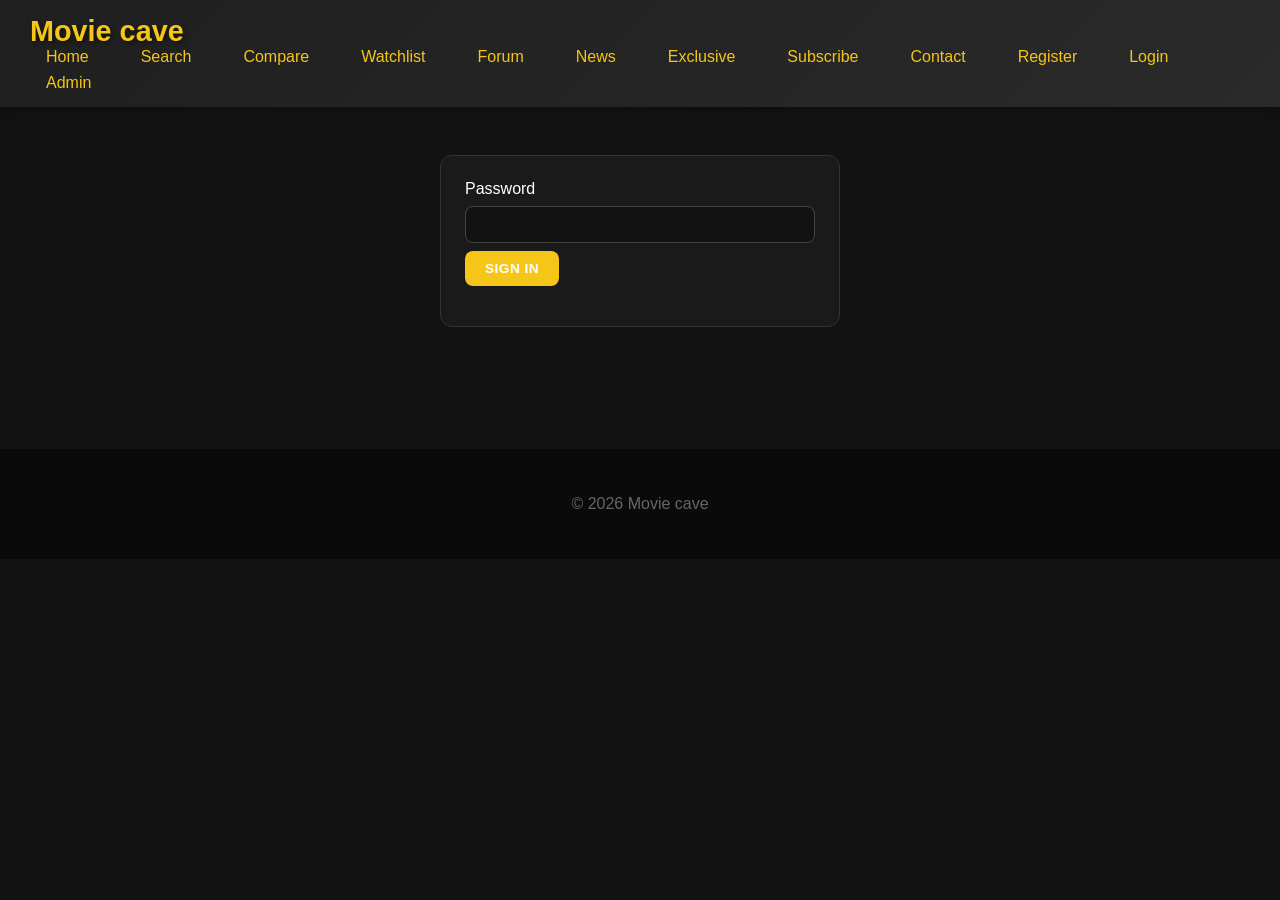
==== commit 52cfd2b1: "Change admin login button color for improved visibility" ====
--- a/pages/admin.html
+++ b/pages/admin.html
@@ -30,25 +30,15 @@
   <div class="admin-login" id="adminLoginBox">
     <label for="adminPass">Password</label>
     <input type="password" id="adminPass" autocomplete="current-password" style="width:100%;padding:10px;margin:8px 0;border-radius:8px;background:#121212;color:#fff;border:1px solid #444;">
-    <button type="button" id="adminLoginBtn" class="primary" style="padding:10px 20px;border-radius:8px;cursor:pointer;background:#e50914;color:#fff;border:none;font-weight:bold;">Sign in</button>
-    <p id="adminLoginMsg" style="color:#f88;margin-top:10px;"></p>
+    <button type="button" id="adminLoginBtn" class="primary" style="padding:10px 20px;border-radius:8px;cursor:pointer;background:#f5c518;color:#fff;border:none;font-weight:bold;">Sign in</button>
+    <p id="adminLoginMsg" style="color:#f5c518;margin-top:10px;"></p>
   </div>
 
   <div class="admin-panel" id="adminPanel">
-    <p style="color:#8f8;">Session active in this browser.</p>
-    <button type="button" id="adminLogout" style="margin-bottom:24px;padding:8px 16px;border-radius:8px;cursor:pointer;">Lock panel</button>
 
     <!-- Movies -->
     <section class="admin-section">
       <h2>Movies &amp; series (<span id="movieCount">0</span>)</h2>
-      <p style="color:#888;font-size:14px;">Add, edit, or remove catalog titles. “Copy bundled catalog” saves the default list to storage so edits apply across every page.</p>
-      <div class="admin-toolbar">
-        <button type="button" id="btnSeedCatalog">Copy bundled catalog to storage</button>
-        <button type="button" id="btnResetCatalog" class="danger">Remove custom catalog (revert to code defaults)</button>
-        <button type="button" id="btnExportJson">Show / copy JSON</button>
-        <label class="file-btn">Import JSON<input type="file" id="importJsonFile" accept="application/json,.json"></label>
-      </div>
-      <textarea id="exportJsonArea" placeholder="Click “Show / copy JSON” to fill export…" readonly></textarea>
 
       <h3 style="margin-top:24px;font-size:1rem;color:#f5c518;">Title editor</h3>
       <form id="movieEditorForm" class="movie-editor-grid">
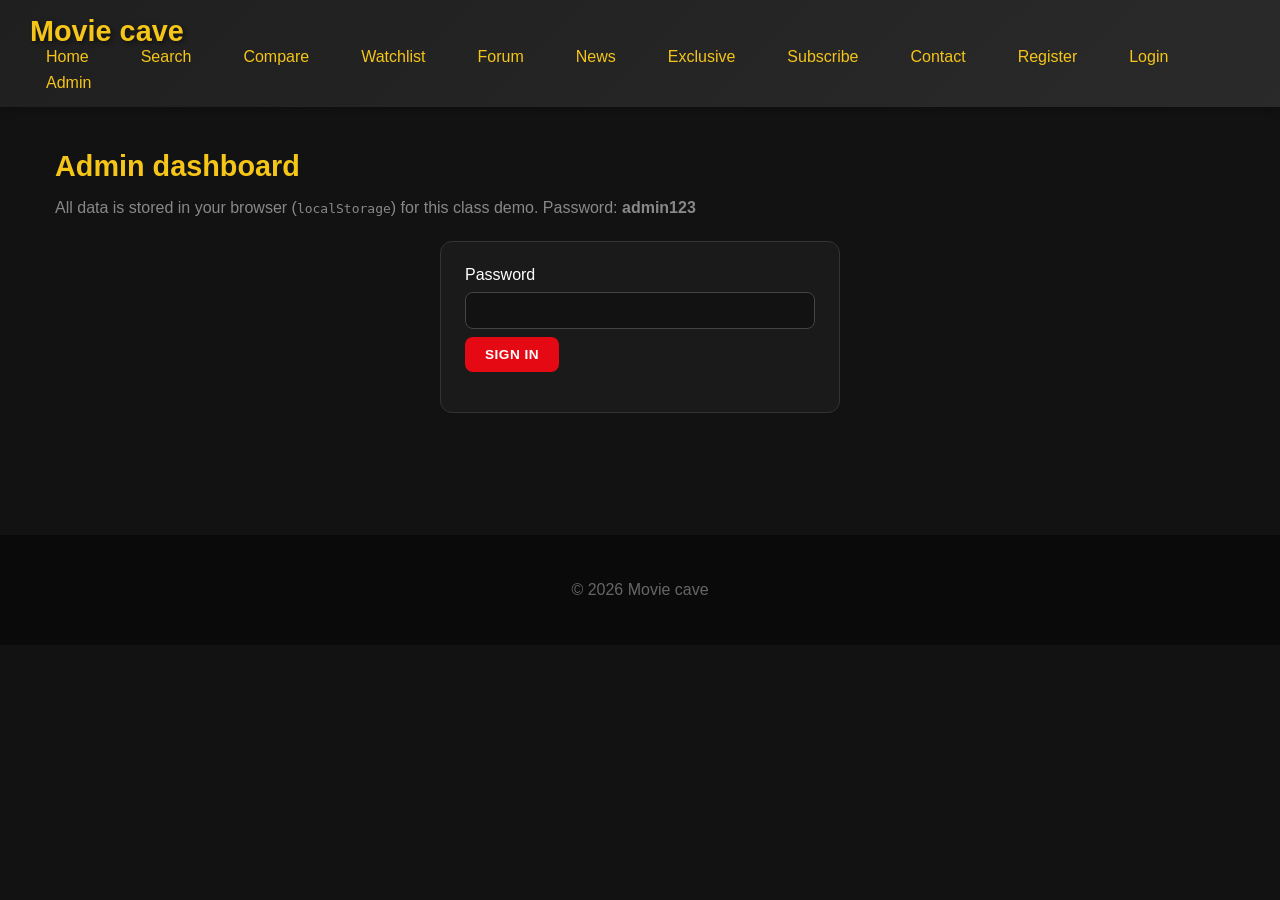
==== commit 117eac5f: "Add modal dialogs for editing and deleting movies in admin panel" ====
--- a/pages/admin.html
+++ b/pages/admin.html
@@ -27,18 +27,31 @@
 </nav>
 
 <main class="page-main">
+  <h1>Admin dashboard</h1>
+  <p style="color:#888;max-width:720px;">All data is stored in your browser (<code>localStorage</code>) for this class demo. Password: <strong>admin123</strong></p>
+
   <div class="admin-login" id="adminLoginBox">
     <label for="adminPass">Password</label>
     <input type="password" id="adminPass" autocomplete="current-password" style="width:100%;padding:10px;margin:8px 0;border-radius:8px;background:#121212;color:#fff;border:1px solid #444;">
-    <button type="button" id="adminLoginBtn" class="primary" style="padding:10px 20px;border-radius:8px;cursor:pointer;background:#f5c518;color:#fff;border:none;font-weight:bold;">Sign in</button>
-    <p id="adminLoginMsg" style="color:#f5c518;margin-top:10px;"></p>
+    <button type="button" id="adminLoginBtn" class="primary" style="padding:10px 20px;border-radius:8px;cursor:pointer;background:#e50914;color:#fff;border:none;font-weight:bold;">Sign in</button>
+    <p id="adminLoginMsg" style="color:#f88;margin-top:10px;"></p>
   </div>
 
   <div class="admin-panel" id="adminPanel">
+    <p style="color:#8f8;">Session active in this browser.</p>
+    <button type="button" id="adminLogout" style="margin-bottom:24px;padding:8px 16px;border-radius:8px;cursor:pointer;">Lock panel</button>
 
     <!-- Movies -->
     <section class="admin-section">
       <h2>Movies &amp; series (<span id="movieCount">0</span>)</h2>
+      <p style="color:#888;font-size:14px;">Add, edit, or remove catalog titles. “Copy bundled catalog” saves the default list to storage so edits apply across every page.</p>
+      <div class="admin-toolbar">
+        <button type="button" id="btnSeedCatalog">Copy bundled catalog to storage</button>
+        <button type="button" id="btnResetCatalog" class="danger">Remove custom catalog (revert to code defaults)</button>
+        <button type="button" id="btnExportJson">Show / copy JSON</button>
+        <label class="file-btn">Import JSON<input type="file" id="importJsonFile" accept="application/json,.json"></label>
+      </div>
+      <textarea id="exportJsonArea" placeholder="Click “Show / copy JSON” to fill export…" readonly></textarea>
 
       <h3 style="margin-top:24px;font-size:1rem;color:#f5c518;">Title editor</h3>
       <form id="movieEditorForm" class="movie-editor-grid">
@@ -121,6 +134,82 @@
   </div>
 </main>
 
+<!-- Edit Modal -->
+<div id="editModal" class="modal">
+  <div class="modal-content">
+    <div class="modal-header">
+      <h2>Edit Movie</h2>
+      <span class="close-modal">&times;</span>
+    </div>
+    <div class="modal-body">
+      <form id="editMovieForm">
+        <input type="hidden" id="modalEditMovieId" value="">
+        <label>Title
+          <input type="text" id="modal_m_title" required placeholder="Inception">
+        </label>
+        <label>Rating (/10)
+          <input type="number" id="modal_m_rating" step="0.1" min="0" max="10" required value="7">
+        </label>
+        <label>Release year
+          <input type="number" id="modal_m_year" min="1888" max="2100" required value="2024">
+        </label>
+        <label>Type
+          <select id="modal_m_mediaType">
+            <option value="movie">Movie</option>
+            <option value="series">TV series</option>
+          </select>
+        </label>
+        <label>Region
+          <select id="modal_m_region">
+            <option value="foreign">International</option>
+            <option value="arabic">Arabic cinema</option>
+          </select>
+        </label>
+        <label>Poster path
+          <input type="text" id="modal_m_poster" required placeholder="images/my-poster.jpg">
+        </label>
+        <label>Genres (comma-separated)
+          <input type="text" id="modal_m_genre" required placeholder="Action, Sci-Fi">
+        </label>
+        <label>Director
+          <input type="text" id="modal_m_director" required placeholder="Director name">
+        </label>
+        <label>Cast (comma-separated)
+          <textarea id="modal_m_cast" rows="2" placeholder="Actor A, Actor B"></textarea>
+        </label>
+        <label>Description
+          <textarea id="modal_m_description" rows="4" required placeholder="Plot summary…"></textarea>
+        </label>
+        <label>YouTube trailer ID (optional)
+          <input type="text" id="modal_m_trailer" placeholder="e.g. YoHD9XAuDmE">
+        </label>
+      </form>
+    </div>
+    <div class="modal-footer">
+      <button type="button" class="cancel-modal">Cancel</button>
+      <button type="button" id="saveEditBtn" class="primary">Save Changes</button>
+    </div>
+  </div>
+</div>
+
+<!-- Delete Modal -->
+<div id="deleteModal" class="modal">
+  <div class="modal-content modal-small">
+    <div class="modal-header">
+      <h2>Delete Movie</h2>
+      <span class="close-modal">&times;</span>
+    </div>
+    <div class="modal-body">
+      <p>Are you sure you want to delete <strong id="deleteMovieTitle"></strong>?</p>
+      <p style="color: #ff6b6b;">This action cannot be undone.</p>
+    </div>
+    <div class="modal-footer">
+      <button type="button" class="cancel-modal">Cancel</button>
+      <button type="button" id="confirmDeleteBtn" class="danger">Delete</button>
+    </div>
+  </div>
+</div>
+
 <footer>
   <p>© 2026 Movie cave</p>
 </footer>
@@ -139,6 +228,41 @@
   const msg = document.getElementById('adminLoginMsg');
 
   let editingNumericId = null;
+  let deleteMovieId = null;
+
+  // Modal functions
+  function openModal(modalId) {
+    const modal = document.getElementById(modalId);
+    if (modal) {
+      modal.classList.add('show');
+      modal.style.display = 'flex';
+    }
+  }
+
+  function closeModal(modalId) {
+    const modal = document.getElementById(modalId);
+    if (modal) {
+      modal.classList.remove('show');
+      modal.style.display = 'none';
+    }
+  }
+
+  function closeAllModals() {
+    closeModal('editModal');
+    closeModal('deleteModal');
+  }
+
+  // Close modals when clicking outside
+  window.addEventListener('click', function(e) {
+    if (e.target.classList.contains('modal')) {
+      closeAllModals();
+    }
+  });
+
+  // Close modal buttons
+  document.querySelectorAll('.close-modal, .cancel-modal').forEach(function(btn) {
+    btn.addEventListener('click', closeAllModals);
+  });
 
   function esc(s) {
     if (s == null) return '';
@@ -270,6 +394,57 @@
     document.getElementById('m_description').value = m.description;
     document.getElementById('m_trailer').value = m.trailerYoutubeId || '';
     document.getElementById('movieEditorForm').scrollIntoView({ behavior: 'smooth', block: 'start' });
+  }
+
+  function fillEditModal(m) {
+    var nid = parseInt(m.id, 10);
+    editingNumericId = Number.isNaN(nid) ? null : nid;
+    document.getElementById('modalEditMovieId').value = String(m.id);
+    document.getElementById('modal_m_title').value = m.title;
+    document.getElementById('modal_m_rating').value = m.rating;
+    document.getElementById('modal_m_year').value = m.year;
+    document.getElementById('modal_m_mediaType').value = (m.mediaType || 'movie').toLowerCase() === 'series' ? 'series' : 'movie';
+    document.getElementById('modal_m_region').value = (m.region || 'foreign').toLowerCase() === 'arabic' ? 'arabic' : 'foreign';
+    document.getElementById('modal_m_poster').value = m.poster;
+    document.getElementById('modal_m_genre').value = m.genre;
+    document.getElementById('modal_m_director').value = m.director;
+    document.getElementById('modal_m_cast').value = (m.cast || []).join(', ');
+    document.getElementById('modal_m_description').value = m.description;
+    document.getElementById('modal_m_trailer').value = m.trailerYoutubeId || '';
+    openModal('editModal');
+  }
+
+  function saveFromModal() {
+    if (!isAuthed()) return;
+    var list = getCatalog();
+    var trailerVal = document.getElementById('modal_m_trailer').value.trim();
+    var prev = editingNumericId != null ? list.find(function (m) { return Number(m.id) === Number(editingNumericId); }) : null;
+    var obj = {
+      id: editingNumericId != null ? editingNumericId : nextMovieId(list),
+      title: document.getElementById('modal_m_title').value.trim(),
+      rating: document.getElementById('modal_m_rating').value,
+      year: document.getElementById('modal_m_year').value,
+      poster: document.getElementById('modal_m_poster').value.trim(),
+      genre: document.getElementById('modal_m_genre').value.trim(),
+      director: document.getElementById('modal_m_director').value.trim(),
+      cast: parseCast(document.getElementById('modal_m_cast').value),
+      description: document.getElementById('modal_m_description').value.trim(),
+      mediaType: document.getElementById('modal_m_mediaType').value,
+      region: document.getElementById('modal_m_region').value,
+      reviews: prev && Array.isArray(prev.reviews) ? prev.reviews.slice() : []
+    };
+    if (trailerVal) obj.trailerYoutubeId = trailerVal;
+    var out;
+    if (editingNumericId != null) {
+      out = list.map(function (m) { return Number(m.id) === Number(editingNumericId) ? normalizeMovie(obj) : m; });
+    } else {
+      out = list.concat([normalizeMovie(obj)]);
+    }
+    saveCatalog(out);
+    closeAllModals();
+    clearMovieForm();
+    renderMovieAdminList();
+    alert('Title saved.');
   }
 
   function clearMovieForm() {
@@ -440,13 +615,27 @@
     var list = getCatalog();
     var m = list.find(function (x) { return Number(x.id) === id; });
     if (!m) return;
-    if (e.target.classList.contains('btn-edit-movie')) fillMovieForm(m);
+    if (e.target.classList.contains('btn-edit-movie')) fillEditModal(m);
     if (e.target.classList.contains('btn-del-movie')) {
-      if (!confirm('Delete “' + m.title + '”?')) return;
-      saveCatalog(list.filter(function (x) { return Number(x.id) !== id; }));
-      if (Number(editingNumericId) === id) clearMovieForm();
-      renderMovieAdminList();
-    }
+      deleteMovieId = id;
+      document.getElementById('deleteMovieTitle').textContent = m.title;
+      openModal('deleteModal');
+    }
+  });
+
+  // Save button in edit modal
+  document.getElementById('saveEditBtn').addEventListener('click', saveFromModal);
+
+  // Confirm delete button
+  document.getElementById('confirmDeleteBtn').addEventListener('click', function () {
+    if (!isAuthed() || deleteMovieId == null) return;
+    var list = getCatalog();
+    saveCatalog(list.filter(function (x) { return Number(x.id) !== deleteMovieId; }));
+    if (Number(editingNumericId) === deleteMovieId) clearMovieForm();
+    deleteMovieId = null;
+    closeAllModals();
+    renderMovieAdminList();
+    alert('Movie deleted.');
   });
 
   document.getElementById('adminReviews').addEventListener('click', function (e) {
--- a/css/style.css
+++ b/css/style.css
@@ -1816,6 +1816,182 @@
   font-family: inherit;
 }
 
+/* ======================== */
+/* Modal Dialogs */
+/* ======================== */
+.modal {
+  display: none;
+  position: fixed;
+  z-index: 10000;
+  left: 0;
+  top: 0;
+  width: 100%;
+  height: 100%;
+  background-color: rgba(0, 0, 0, 0.8);
+  animation: fadeIn 0.3s ease;
+}
+
+.modal.show {
+  display: flex;
+  align-items: center;
+  justify-content: center;
+}
+
+@keyframes fadeIn {
+  from { opacity: 0; }
+  to { opacity: 1; }
+}
+
+.modal-content {
+  background: #1a1a1a;
+  border: 1px solid #333;
+  border-radius: 12px;
+  max-width: 600px;
+  width: 90%;
+  max-height: 90vh;
+  overflow-y: auto;
+  animation: slideIn 0.3s ease;
+  box-shadow: 0 20px 60px rgba(0, 0, 0, 0.5);
+}
+
+.modal-content.modal-small {
+  max-width: 400px;
+}
+
+@keyframes slideIn {
+  from {
+    transform: translateY(-50px);
+    opacity: 0;
+  }
+  to {
+    transform: translateY(0);
+    opacity: 1;
+  }
+}
+
+.modal-header {
+  display: flex;
+  justify-content: space-between;
+  align-items: center;
+  padding: 20px;
+  border-bottom: 1px solid #333;
+}
+
+.modal-header h2 {
+  margin: 0;
+  color: #f5c518;
+  font-size: 1.5rem;
+}
+
+.close-modal {
+  color: #888;
+  font-size: 28px;
+  font-weight: bold;
+  cursor: pointer;
+  line-height: 1;
+  transition: color 0.3s;
+}
+
+.close-modal:hover {
+  color: #f5c518;
+}
+
+.modal-body {
+  padding: 20px;
+}
+
+.modal-body label {
+  display: block;
+  margin-bottom: 12px;
+  color: #ccc;
+}
+
+.modal-body input,
+.modal-body textarea,
+.modal-body select {
+  width: 100%;
+  padding: 10px;
+  margin-top: 5px;
+  border: 1px solid #444;
+  border-radius: 8px;
+  background: #121212;
+  color: #fff;
+  font-family: inherit;
+  box-sizing: border-box;
+}
+
+.modal-body input:focus,
+.modal-body textarea:focus,
+.modal-body select:focus {
+  outline: none;
+  border-color: #f5c518;
+}
+
+.modal-footer {
+  display: flex;
+  justify-content: flex-end;
+  gap: 10px;
+  padding: 20px;
+  border-top: 1px solid #333;
+}
+
+.modal-footer button {
+  padding: 10px 20px;
+  border-radius: 8px;
+  cursor: pointer;
+  font-size: 14px;
+  font-family: inherit;
+  text-transform: none;
+  letter-spacing: normal;
+}
+
+.modal-footer button.cancel-modal {
+  background: #333;
+  color: #f5c518;
+  border: 1px solid #555;
+}
+
+.modal-footer button.cancel-modal:hover {
+  background: #444;
+}
+
+.modal-footer button.primary {
+  background: #e50914;
+  color: #fff;
+  border: none;
+}
+
+.modal-footer button.danger {
+  background: #4a1515;
+  color: #faa;
+  border: 1px solid #633;
+}
+
+.modal-footer button.danger:hover {
+  background: #6a1a1a;
+}
+
+@media (max-width: 600px) {
+  .modal-content {
+    width: 95%;
+    max-height: 95vh;
+  }
+
+  .modal-header,
+  .modal-body,
+  .modal-footer {
+    padding: 15px;
+  }
+
+  .modal-footer {
+    flex-direction: column;
+  }
+
+  .modal-footer button {
+    width: 100%;
+  }
+}
+
 #exportJsonArea {
   width: 100%;
   min-height: 120px;
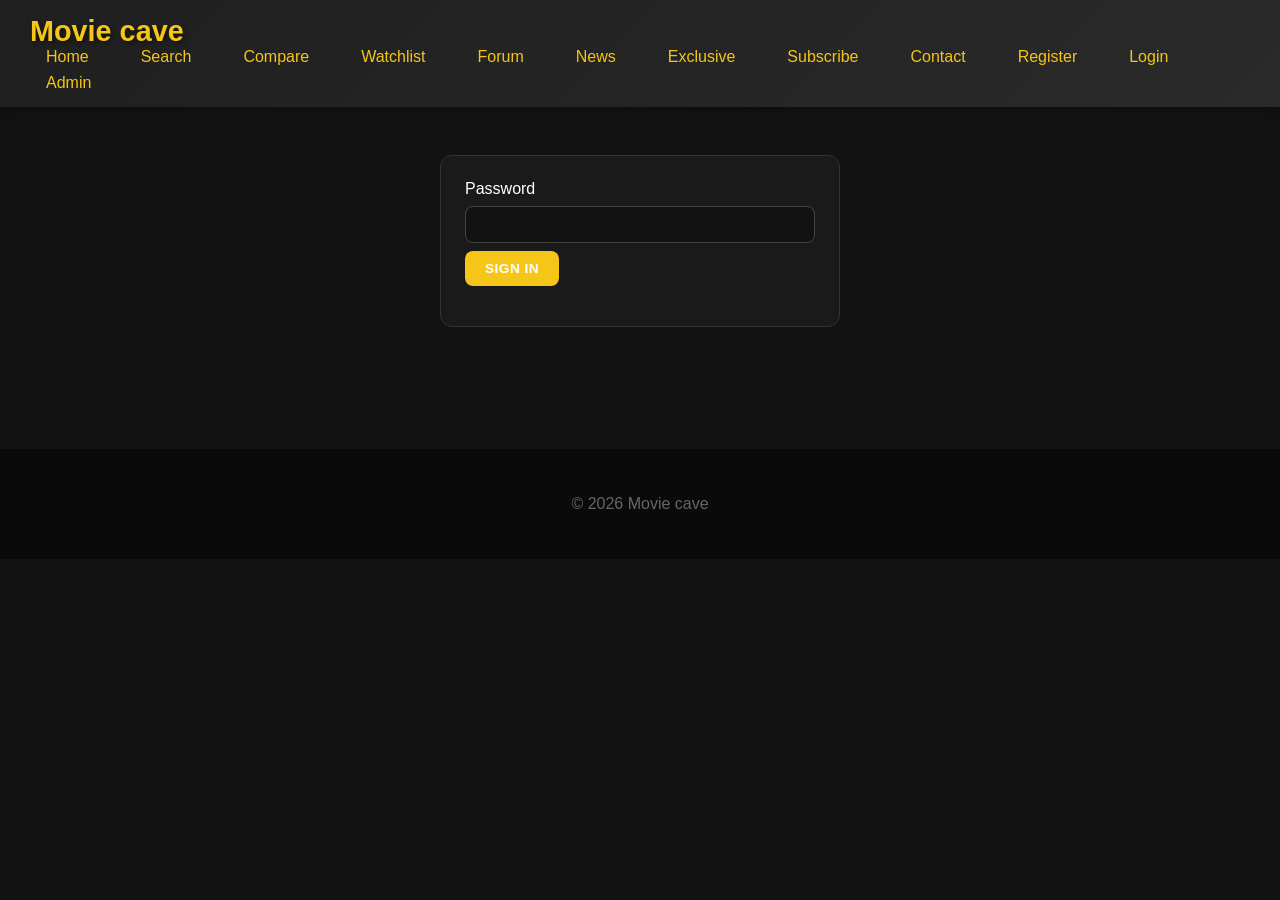
==== commit 8169b05f: "Merge branch 'main' of https://github.com/Ra3d911t/4a5la3-El-Mo4ahed" ====
--- a/pages/admin.html
+++ b/pages/admin.html
@@ -27,31 +27,18 @@
 </nav>
 
 <main class="page-main">
-  <h1>Admin dashboard</h1>
-  <p style="color:#888;max-width:720px;">All data is stored in your browser (<code>localStorage</code>) for this class demo. Password: <strong>admin123</strong></p>
-
   <div class="admin-login" id="adminLoginBox">
     <label for="adminPass">Password</label>
     <input type="password" id="adminPass" autocomplete="current-password" style="width:100%;padding:10px;margin:8px 0;border-radius:8px;background:#121212;color:#fff;border:1px solid #444;">
-    <button type="button" id="adminLoginBtn" class="primary" style="padding:10px 20px;border-radius:8px;cursor:pointer;background:#e50914;color:#fff;border:none;font-weight:bold;">Sign in</button>
-    <p id="adminLoginMsg" style="color:#f88;margin-top:10px;"></p>
+    <button type="button" id="adminLoginBtn" class="primary" style="padding:10px 20px;border-radius:8px;cursor:pointer;background:#f5c518;color:#fff;border:none;font-weight:bold;">Sign in</button>
+    <p id="adminLoginMsg" style="color:#f5c518;margin-top:10px;"></p>
   </div>
 
   <div class="admin-panel" id="adminPanel">
-    <p style="color:#8f8;">Session active in this browser.</p>
-    <button type="button" id="adminLogout" style="margin-bottom:24px;padding:8px 16px;border-radius:8px;cursor:pointer;">Lock panel</button>
 
     <!-- Movies -->
     <section class="admin-section">
       <h2>Movies &amp; series (<span id="movieCount">0</span>)</h2>
-      <p style="color:#888;font-size:14px;">Add, edit, or remove catalog titles. “Copy bundled catalog” saves the default list to storage so edits apply across every page.</p>
-      <div class="admin-toolbar">
-        <button type="button" id="btnSeedCatalog">Copy bundled catalog to storage</button>
-        <button type="button" id="btnResetCatalog" class="danger">Remove custom catalog (revert to code defaults)</button>
-        <button type="button" id="btnExportJson">Show / copy JSON</button>
-        <label class="file-btn">Import JSON<input type="file" id="importJsonFile" accept="application/json,.json"></label>
-      </div>
-      <textarea id="exportJsonArea" placeholder="Click “Show / copy JSON” to fill export…" readonly></textarea>
 
       <h3 style="margin-top:24px;font-size:1rem;color:#f5c518;">Title editor</h3>
       <form id="movieEditorForm" class="movie-editor-grid">
